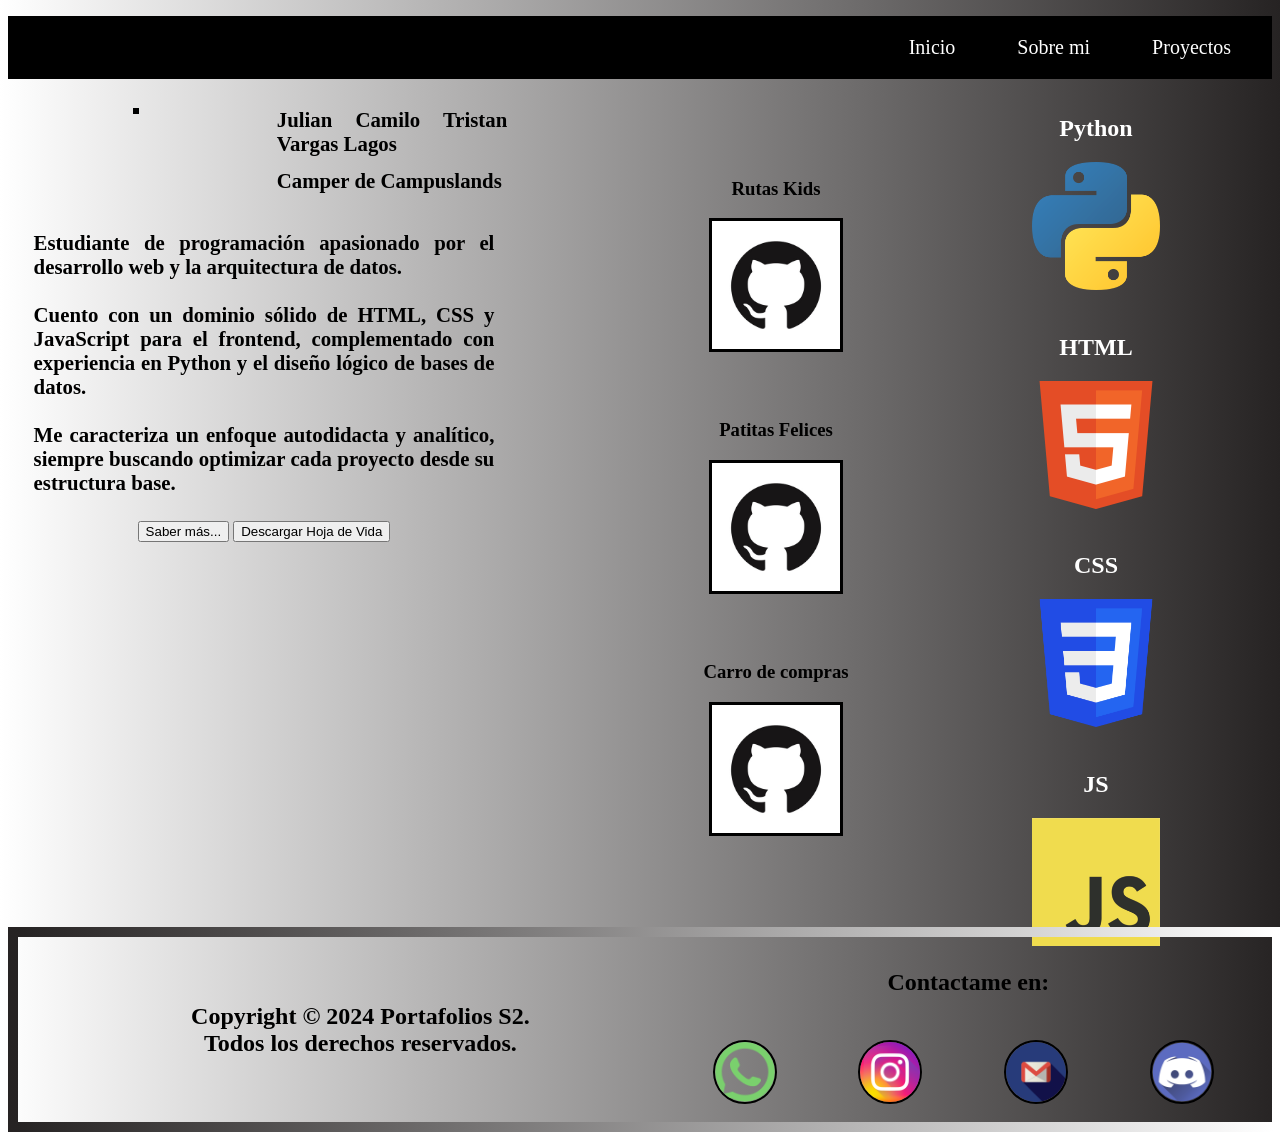
==== html/index.html @ 64758fe7 "1er commit" ====
<!DOCTYPE html>
<html lang="es">

<head>
    <meta charset="UTF-8">
    <meta name="viewport" content="width=device-width, initial-scale=1.0">
    <title>Portafolio Julian</title>
    <link rel="stylesheet" href="../css/style.css">
    <link rel="icon" type="image/png" href="../resources/Trifuerza.png">
</head>

<body>
    <div>
        <header>
            <nav>
                <ul>
                    <li><a href="index.html">Inicio</a></li>
                    <li><a href="sobremi.html">Sobre mi</a></li>
                    <li><a href="proyectos.html">Proyectos</a></li>
                </ul>
            </nav>
        </header>
    </div>
    <main>

        <section id="sm">
            <div>
                <img id="ism"
                    src="https://khc-sistema-v2.s3.amazonaws.com/users/estudiantes/948035522696fecd7409fd3.172254360.264711001768942807.jpeg"
                    alt="">
            </div>
            <div>
                <h2>Julian Camilo Tristan Vargas Lagos</h2>
                <h3> Camper de Campuslands</h3>
            </div>
            <div id="ci">
                <h3>
                   Estudiante de programación apasionado por el desarrollo web y la arquitectura de datos. <br><br>
                    Cuento con un dominio sólido de HTML, CSS y JavaScript para el frontend, complementado con experiencia en Python y el diseño lógico de bases de datos. <br>
                    <br> Me caracteriza un enfoque autodidacta y analítico, siempre buscando optimizar cada proyecto desde su estructura base.
                </h3>
                <button><a href="sobremi.html">Saber más...</a></button>
                <button id="descargarCV">Descargar Hoja de Vida</button>
            </div>

        </section>

        <section id="lenguajes">
            <div class="pgm">
                <h1>Python</h1>
                <img src="../resources/PyLogo.png" alt="">
            </div>
            <div class="pgm">
                <h1>HTML</h1>
                <img src="../resources/htmlLogo.png" alt="">
            </div>
            <div class="pgm">
                <h1>CSS</h1>
                <img src="../resources/cssLogo.png" alt="">
            </div>
            <div class="pgm">
                <h1>JS</h1>
                <img src="../resources/jsLogo.png" alt="">
            </div>
        </section>
        <section id="proyectos">
            <div class="project">
                <article class="proyectos">
                    <h1>Rutas Kids</h1>
                    <a href="https://github.com/goldensunjulian/Rutas-Kids" target="_blank">
                        <img src="../resources/githubLog.jpg" alt="">
                    </a>
                </article>
            </div>

            <div class="project">
                <article class="proyectos">
                    <h1>Patitas Felices</h1>
                    <a href="https://github.com/goldensunjulian/Patitas-felices" target="_blank">
                        <img src="../resources/githubLog.jpg" alt="">
                    </a>
                </article>
            </div>

            <div class="project">
                <article class="proyectos">
                    <h1>Carro de compras</h1>
                    <a href="https://github.com/goldensunjulian/Carrito-JS" target="_blank">
                        <img src="../resources/githubLog.jpg" alt="">
                    </a>
                </article>
            </div>
        </section>

<footer>
        <h4>Copyright © 2024 Portafolios S2. <br> Todos los derechos reservados.</h4>
        <div>
            <h4>Contactame en:</h4>
            <div id="contactos">
                <div>
                    <a href="https://wa.me/573157113447" target="_blank">
                        <img src="../resources/WhatLog.png" alt="WhatsApp">
                    </a>
                </div>
                <div>
                    <a href="https://www.instagram.com/juliancamilotristan" target="_blank">
                        <img src="../resources/InstaLog.png" alt="Instagram">
                    </a>
                </div>
                <div>
                    <a href="https://mail.google.com/mail/?view=cm&fs=1&to=tristanlagos5@gmail.com&su=Asunto+del+Mensaje"
                        target="_blank">
                        <img src="../resources/GmailLogo.png" alt="Gmail">
                    </a>
                </div>
                <div>
                    <a href="https://discord.gg/uFP2hpZMW9" target="_blank">
                        <img src="../resources/DiscordLog.jpg" alt="Discord">
                    </a>
                </div>
            </div>
        </div>
    </footer>
<script src="../js/app.js"></script>
    </main>
</body>

</html>
---- css/style.css ----
header {
    background-color: black;
}

body {
    background: linear-gradient(to right, #ffffff, #262323);

}

ul {
    display: flex;
    list-style: none;
    justify-content: right;
    gap: 20px;
    padding: 20px;
}

ul a {
    text-decoration: none;
    color: rgb(255, 255, 255);
    font-size: 20px;
    padding: 21px;
    transition: 1s;
}

a {
    text-decoration: none;

}

li:hover {
    transform: scale(1.1);
    transition: 1s;
}

li {
    transition: 1s;
}

ul a:hover {
    background-color: aliceblue;
    color: black;
    transition: 1s;
}

#lenguajes h1 {
    color: white;
}

img {
    width: 10%;

}

#sm {
    position: absolute;
    display: grid;
    grid-template-columns: repeat(2, 1fr);
    width: 40%;
    text-align: center;
}

#sm h2,
h3 {
    margin: 5%;
    text-align: justify;
    font-size: 130%;
}

#ci {
    grid-column: span 2;
}

#ism {
    margin-bottom: -2%;
    width: 100%;
    border-style: solid;
}

button a {
    text-decoration: none;
    color: black;
}

#lenguajes {
    position: absolute;
    display: grid;
    grid-template-columns: repeat(1, 1fr);
    width: 20%;
    text-align: center;
    margin-left: 75%;
    gap: 2.5%;
}

#lenguajes img {
    width: 50%;
    transition: 1s;
}

#lenguajes img:hover{
    transform: scale(1.1);
    transition: 1s;
}

#proyectos {
    position: absolute;
    display: grid;
    grid-template-columns: repeat(1, 1fr);
    margin-left: 50%;
    width: 20%;
    text-align: center;
    gap: 5%;
    margin-top: 5%;

}

#proyectos img {
    margin-bottom: 5%;
    width: 50%;
    border-style: solid;
    color: black;
    transition: 1s;
}
.project img:hover{
    transform: scale(1.1);
    transition: 1s;
}
footer {
    display: grid;
    grid-template-columns: 50% 50%;
    position: absolute;
    width: 95%;
    border: 10px solid;
    border-image: linear-gradient(to right, #262323, #ffffff) 1;
    padding-left: 3%;
    margin-top: 65%;
    text-align: center;
    font-size: 150%;
    align-items: center;
}

#contactos {
    display: grid;
    grid-template-columns: repeat(4, 25%);
    padding: 2%;
    justify-items: center;
}

#contactos div {
    display: flex;
    justify-content: center;
    align-items: center;
    width: 100%;
}

#contactos div a {

    display: block;
    width: 1px;
    margin-right: 50%;
    text-align: center;
}

#contactos div img {
    width: 6000%;
    aspect-ratio: 1 / 1;
    border-radius: 50%;
    border: 0.2vw solid rgb(0, 0, 0);
    transition: transform 0.3s ease;
}

#contactos div img:hover {
    transform: scale(1.2);
}
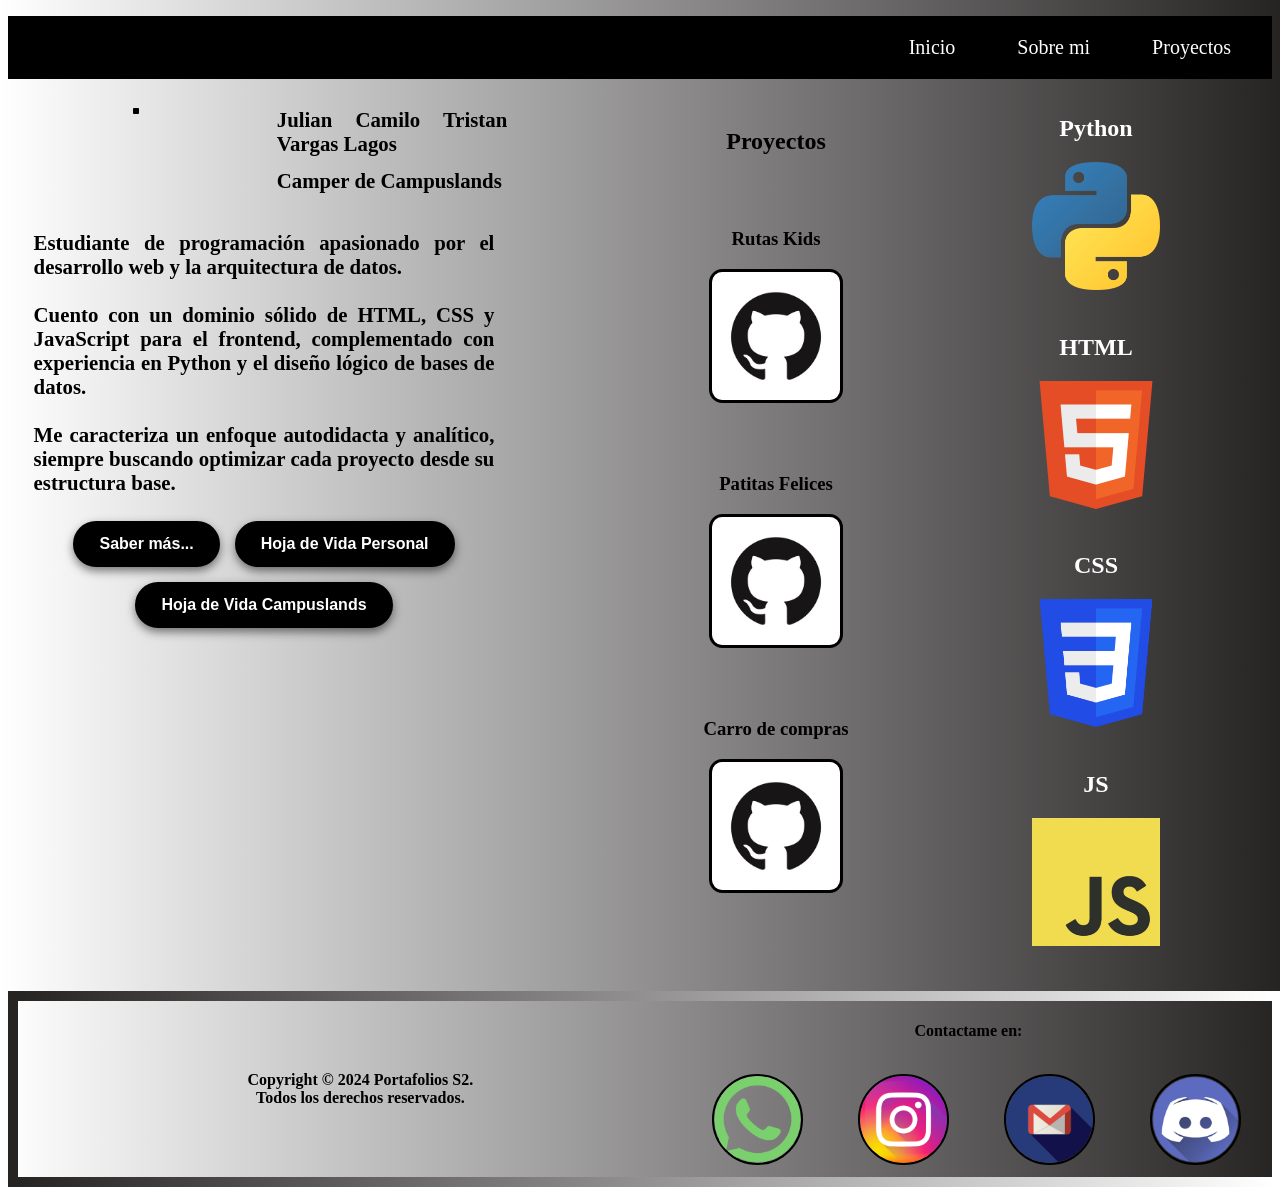
==== commit 82852922: "Commit 2" ====
--- a/html/index.html
+++ b/html/index.html
@@ -6,7 +6,7 @@
     <meta name="viewport" content="width=device-width, initial-scale=1.0">
     <title>Portafolio Julian</title>
     <link rel="stylesheet" href="../css/style.css">
-    <link rel="icon" type="image/png" href="../resources/Trifuerza.png">
+    <link rel="icon" type="image/png" href="../resources/Presentacion.png">
 </head>
 
 <body>
@@ -35,12 +35,18 @@
             </div>
             <div id="ci">
                 <h3>
-                   Estudiante de programación apasionado por el desarrollo web y la arquitectura de datos. <br><br>
-                    Cuento con un dominio sólido de HTML, CSS y JavaScript para el frontend, complementado con experiencia en Python y el diseño lógico de bases de datos. <br>
-                    <br> Me caracteriza un enfoque autodidacta y analítico, siempre buscando optimizar cada proyecto desde su estructura base.
+                    Estudiante de programación apasionado por el desarrollo web y la arquitectura de datos. <br><br>
+                    Cuento con un dominio sólido de HTML, CSS y JavaScript para el frontend, complementado con
+                    experiencia en Python y el diseño lógico de bases de datos. <br>
+                    <br> Me caracteriza un enfoque autodidacta y analítico, siempre buscando optimizar cada proyecto
+                    desde su estructura base.
                 </h3>
-                <button><a href="sobremi.html">Saber más...</a></button>
-                <button id="descargarCV">Descargar Hoja de Vida</button>
+
+                <div class="contenedor-botones">
+                    <button class="btn-estilo"><a href="sobremi.html">Saber más...</a></button>
+                    <button class="btn-estilo" id="descargarCV">Hoja de Vida Personal</button>
+                    <button class="btn-estilo" id="descargarCVCampus">Hoja de Vida Campuslands</button>
+                </div>
             </div>
 
         </section>
@@ -64,6 +70,7 @@
             </div>
         </section>
         <section id="proyectos">
+        <h1>Proyectos</h1>
             <div class="project">
                 <article class="proyectos">
                     <h1>Rutas Kids</h1>
@@ -92,36 +99,36 @@
             </div>
         </section>
 
-<footer>
-        <h4>Copyright © 2024 Portafolios S2. <br> Todos los derechos reservados.</h4>
-        <div>
-            <h4>Contactame en:</h4>
-            <div id="contactos">
-                <div>
-                    <a href="https://wa.me/573157113447" target="_blank">
-                        <img src="../resources/WhatLog.png" alt="WhatsApp">
-                    </a>
-                </div>
-                <div>
-                    <a href="https://www.instagram.com/juliancamilotristan" target="_blank">
-                        <img src="../resources/InstaLog.png" alt="Instagram">
-                    </a>
-                </div>
-                <div>
-                    <a href="https://mail.google.com/mail/?view=cm&fs=1&to=tristanlagos5@gmail.com&su=Asunto+del+Mensaje"
-                        target="_blank">
-                        <img src="../resources/GmailLogo.png" alt="Gmail">
-                    </a>
-                </div>
-                <div>
-                    <a href="https://discord.gg/uFP2hpZMW9" target="_blank">
-                        <img src="../resources/DiscordLog.jpg" alt="Discord">
-                    </a>
+        <footer>
+            <h4>Copyright © 2024 Portafolios S2. <br> Todos los derechos reservados.</h4>
+            <div>
+                <h4>Contactame en:</h4>
+                <div id="contactos">
+                    <div>
+                        <a href="https://wa.me/573157113447" target="_blank">
+                            <img src="../resources/WhatLog.png" alt="WhatsApp">
+                        </a>
+                    </div>
+                    <div>
+                        <a href="https://www.instagram.com/juliancamilotristan" target="_blank">
+                            <img src="../resources/InstaLog.png" alt="Instagram">
+                        </a>
+                    </div>
+                    <div>
+                        <a href="https://mail.google.com/mail/?view=cm&fs=1&to=tristanlagos5@gmail.com&su=Asunto+del+Mensaje"
+                            target="_blank">
+                            <img src="../resources/GmailLogo.png" alt="Gmail">
+                        </a>
+                    </div>
+                    <div>
+                        <a href="https://discord.gg/uFP2hpZMW9" target="_blank">
+                            <img src="../resources/DiscordLog.jpg" alt="Discord">
+                        </a>
+                    </div>
                 </div>
             </div>
-        </div>
-    </footer>
-<script src="../js/app.js"></script>
+        </footer>
+        <script src="../js/app.js"></script>
     </main>
 </body>
 
--- a/css/style.css
+++ b/css/style.css
@@ -75,6 +75,7 @@
     margin-bottom: -2%;
     width: 100%;
     border-style: solid;
+    border-radius: 15%;
 }
 
 button a {
@@ -95,9 +96,10 @@
 #lenguajes img {
     width: 50%;
     transition: 1s;
-}
-
-#lenguajes img:hover{
+
+}
+
+#lenguajes img:hover {
     transform: scale(1.1);
     transition: 1s;
 }
@@ -110,7 +112,7 @@
     width: 20%;
     text-align: center;
     gap: 5%;
-    margin-top: 5%;
+    margin-top: 1%;
 
 }
 
@@ -121,10 +123,55 @@
     color: black;
     transition: 1s;
 }
-.project img:hover{
+
+.project img:hover {
     transform: scale(1.1);
     transition: 1s;
-}
+    box-shadow: 0px 5px 5px 5px black;
+}
+
+.project img {
+    border-radius: 10%;
+}
+
+.contenedor-botones {
+    display: flex;
+    flex-wrap: wrap;
+    justify-content: center;
+    gap: 15px;
+    margin-top: 20px;
+}
+
+.btn-estilo {
+    background-color: black;
+    color: white;
+    border-style: solid;
+    padding: 12px 24px;
+    font-size: 100%;
+    font-weight: bold;
+    border-radius: 30px;
+    cursor: pointer;
+    transition: 0.5s;
+    box-shadow: 0px 4px 10px rgba(0, 0, 0, 0.5);
+}
+
+.btn-estilo a {
+    color: white;
+    text-decoration: none;
+    transition: 0.5s;
+}
+
+.btn-estilo:hover {
+    background-color: aliceblue;
+    color: black;
+    transform: scale(1.1);
+    border-color: black;
+}
+
+.btn-estilo:hover a {
+    color: black;
+}
+
 footer {
     display: grid;
     grid-template-columns: 50% 50%;
@@ -133,9 +180,8 @@
     border: 10px solid;
     border-image: linear-gradient(to right, #262323, #ffffff) 1;
     padding-left: 3%;
-    margin-top: 65%;
+    margin-top: 70%;
     text-align: center;
-    font-size: 150%;
     align-items: center;
 }
 
@@ -154,11 +200,10 @@
 }
 
 #contactos div a {
-
+    font-size: 0;
     display: block;
-    width: 1px;
+    width: 1%;
     margin-right: 50%;
-    text-align: center;
 }
 
 #contactos div img {
@@ -171,4 +216,97 @@
 
 #contactos div img:hover {
     transform: scale(1.2);
+}
+
+/* =========================================
+   MEDIA QUERIES - RESPONSIVE (CELULARES)
+   ========================================= */
+@media (max-width: 768px) {
+
+    /* Centrar navegación */
+    ul {
+        justify-content: center;
+        padding: 10px;
+        flex-wrap: wrap;
+    }
+
+    ul a {
+        padding: 10px;
+        font-size: 18px;
+    }
+
+    /* Quitar el position absolute para que no se superpongan en celular */
+    #sm,
+    #lenguajes,
+    #proyectos,
+    footer {
+        position: relative;
+        width: 90%;
+        margin: 20px auto;
+        left: 0;
+        margin-left: auto;
+        /* Anula el margin-left en porcentajes */
+        margin-top: 20px;
+        /* Anula el margin-top de 65% */
+
+    }
+
+    #sm h2,
+    h3 {
+        margin: 5%;
+        text-align: center;
+        font-size: 130%;
+    }
+
+    /* Sección de presentación */
+    #sm {
+        grid-template-columns: 1fr;
+        /* 1 columna en lugar de 2 */
+    }
+
+    #ci {
+        grid-column: span 1;
+    }
+
+    /* Sección de tecnologías (2 columnas) */
+    #lenguajes {
+        grid-template-columns: repeat(2, 1fr);
+        gap: 15px;
+    }
+
+    #lenguajes img {
+        width: 60%;
+    }
+
+    /* Sección de Proyectos en Inicio */
+    #proyectos {
+        grid-template-columns: 1fr;
+    }
+
+    /* Reestructurar el Footer y arreglar los íconos */
+    footer {
+        grid-template-columns: 1fr;
+        /* 1 columna */
+        padding: 20px 0;
+        border-width: 5px;
+        margin-top: 50%;
+    }
+
+    #contactos div a {
+        width: 40px;
+        /* Tamaño fijo seguro para celulares */
+        margin: 0 auto;
+    }
+
+    #contactos div img {
+        width: 100%;
+        /* Se adapta al contenedor de 40px */
+    }
+}
+@media (min-width: 769px) and (max-width: 1024px) {
+    
+    footer {
+        margin-left: -1%;
+        margin-top: 100%; 
+    }
 }
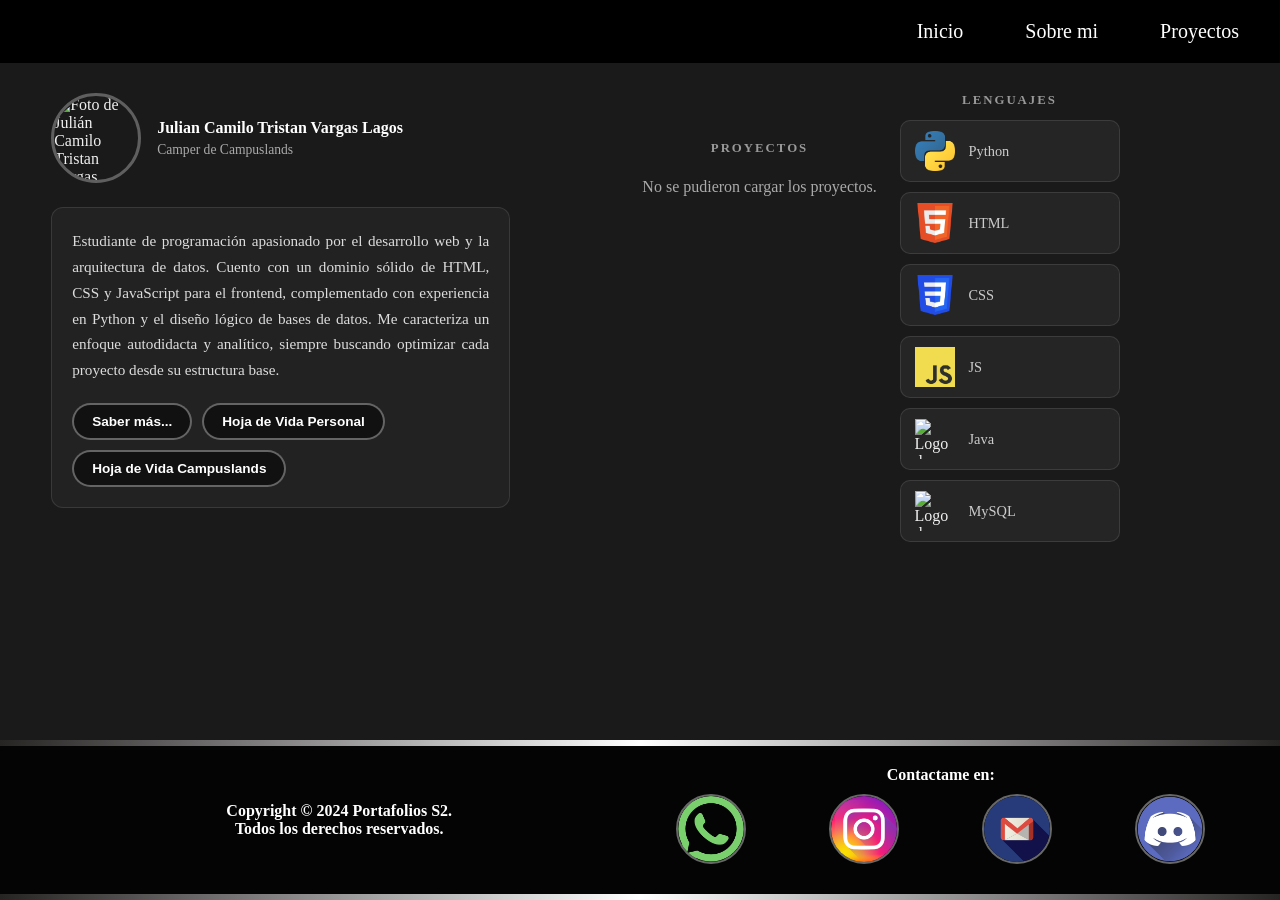
==== commit ef3ee69d: "update" ====
--- a/html/index.html
+++ b/html/index.html
@@ -4,132 +4,140 @@
 <head>
     <meta charset="UTF-8">
     <meta name="viewport" content="width=device-width, initial-scale=1.0">
+    <meta name="description" content="Portafolio de Julián Camilo Tristan Vargas Lagos, desarrollador web con Python, HTML, CSS, JavaScript, Java y MySQL.">
     <title>Portafolio Julian</title>
+    <link rel="stylesheet" href="../css/common.css">
     <link rel="stylesheet" href="../css/style.css">
     <link rel="icon" type="image/png" href="../resources/Presentacion.png">
 </head>
 
 <body>
-    <div>
-        <header>
-            <nav>
-                <ul>
-                    <li><a href="index.html">Inicio</a></li>
-                    <li><a href="sobremi.html">Sobre mi</a></li>
-                    <li><a href="proyectos.html">Proyectos</a></li>
-                </ul>
-            </nav>
-        </header>
-    </div>
+    <header>
+        <nav>
+            <ul>
+                <li><a href="index.html">Inicio</a></li>
+                <li><a href="sobremi.html">Sobre mi</a></li>
+                <li><a href="proyectos.html">Proyectos</a></li>
+            </ul>
+        </nav>
+    </header>
+
     <main>
+        <!--
+            Layout principal (2 columnas grandes):
+            [IZQUIERDA: foto + descripción + botones]  [DERECHA: lenguajes + proyectos]
 
-        <section id="sm">
-            <div>
-                <img id="ism"
-                    src="https://khc-sistema-v2.s3.amazonaws.com/users/estudiantes/948035522696fecd7409fd3.172254360.264711001768942807.jpeg"
-                    alt="">
-            </div>
-            <div>
-                <h2>Julian Camilo Tristan Vargas Lagos</h2>
-                <h3> Camper de Campuslands</h3>
-            </div>
-            <div id="ci">
-                <h3>
-                    Estudiante de programación apasionado por el desarrollo web y la arquitectura de datos. <br><br>
-                    Cuento con un dominio sólido de HTML, CSS y JavaScript para el frontend, complementado con
-                    experiencia en Python y el diseño lógico de bases de datos. <br>
-                    <br> Me caracteriza un enfoque autodidacta y analítico, siempre buscando optimizar cada proyecto
-                    desde su estructura base.
-                </h3>
+            Dentro de la derecha (2 columnas internas):
+            [lenguajes en grilla 2x3]  [proyectos en columna, tarjetas más grandes]
+        -->
+        <div class="layout-principal">
 
-                <div class="contenedor-botones">
-                    <button class="btn-estilo"><a href="sobremi.html">Saber más...</a></button>
-                    <button class="btn-estilo" id="descargarCV">Hoja de Vida Personal</button>
-                    <button class="btn-estilo" id="descargarCVCampus">Hoja de Vida Campuslands</button>
+            <!-- ===== COLUMNA IZQUIERDA ===== -->
+            <div class="col-izq">
+                <div id="sm">
+                    <img id="ism"
+                        src="https://khc-sistema-v2.s3.amazonaws.com/users/estudiantes/948035522696fecd7409fd3.172254360.264711001768942807.jpeg"
+                        alt="Foto de Julián Camilo Tristan Vargas Lagos">
+                    <div class="sm-texto">
+                        <h1>Julian Camilo Tristan Vargas Lagos</h1>
+                        <h2>Camper de Campuslands</h2>
+                    </div>
+                </div>
+
+                <div id="ci">
+                    <p>
+                        Estudiante de programación apasionado por el desarrollo web y la arquitectura de datos.
+                        Cuento con un dominio sólido de HTML, CSS y JavaScript para el frontend, complementado con
+                        experiencia en Python y el diseño lógico de bases de datos.
+                        Me caracteriza un enfoque autodidacta y analítico, siempre buscando optimizar cada proyecto
+                        desde su estructura base.
+                    </p>
+                    <div class="contenedor-botones">
+                        <button class="btn-estilo"><a href="sobremi.html">Saber más...</a></button>
+                        <button class="btn-estilo" id="descargarCV">Hoja de Vida Personal</button>
+                        <button class="btn-estilo" id="descargarCVCampus">Hoja de Vida Campuslands</button>
+                    </div>
                 </div>
             </div>
 
-        </section>
+            <!-- ===== COLUMNA DERECHA: proyectos + lenguajes ===== -->
+            <div class="col-der">
 
-        <section id="lenguajes">
-            <div class="pgm">
-                <h1>Python</h1>
-                <img src="../resources/PyLogo.png" alt="">
+                <!-- Proyectos: columna única -->
+                <div id="proyectos-col">
+                    <h3 class="col-titulo">Proyectos</h3>
+                    <div id="proyectos-lista">
+                        <!-- Se llena desde app.js -->
+                    </div>
+                </div>
+
+                <!-- Lenguajes: columna única -->
+                <div id="lenguajes-col">
+                    <h3 class="col-titulo">Lenguajes</h3>
+                    <div id="lenguajes-grid">
+                        <div class="lang-card">
+                            <img src="../resources/PyLogo.png" alt="Logo de Python">
+                            <span>Python</span>
+                        </div>
+                        <div class="lang-card">
+                            <img src="../resources/htmlLogo.png" alt="Logo de HTML5">
+                            <span>HTML</span>
+                        </div>
+                        <div class="lang-card">
+                            <img src="../resources/cssLogo.png" alt="Logo de CSS3">
+                            <span>CSS</span>
+                        </div>
+                        <div class="lang-card">
+                            <img src="../resources/jsLogo.png" alt="Logo de JavaScript">
+                            <span>JS</span>
+                        </div>
+                        <div class="lang-card">
+                            <img src="https://cdn.jsdelivr.net/gh/devicons/devicon/icons/java/java-original.svg" alt="Logo de Java">
+                            <span>Java</span>
+                        </div>
+                        <div class="lang-card">
+                            <img src="https://cdn.jsdelivr.net/gh/devicons/devicon/icons/mysql/mysql-original.svg" alt="Logo de MySQL">
+                            <span>MySQL</span>
+                        </div>
+                    </div>
+                </div>
+
             </div>
-            <div class="pgm">
-                <h1>HTML</h1>
-                <img src="../resources/htmlLogo.png" alt="">
-            </div>
-            <div class="pgm">
-                <h1>CSS</h1>
-                <img src="../resources/cssLogo.png" alt="">
-            </div>
-            <div class="pgm">
-                <h1>JS</h1>
-                <img src="../resources/jsLogo.png" alt="">
-            </div>
-        </section>
-        <section id="proyectos">
-        <h1>Proyectos</h1>
-            <div class="project">
-                <article class="proyectos">
-                    <h1>Rutas Kids</h1>
-                    <a href="https://github.com/goldensunjulian/Rutas-Kids" target="_blank">
-                        <img src="../resources/githubLog.jpg" alt="">
-                    </a>
-                </article>
-            </div>
+        </div>
 
-            <div class="project">
-                <article class="proyectos">
-                    <h1>Patitas Felices</h1>
-                    <a href="https://github.com/goldensunjulian/Patitas-felices" target="_blank">
-                        <img src="../resources/githubLog.jpg" alt="">
-                    </a>
-                </article>
-            </div>
-
-            <div class="project">
-                <article class="proyectos">
-                    <h1>Carro de compras</h1>
-                    <a href="https://github.com/goldensunjulian/Carrito-JS" target="_blank">
-                        <img src="../resources/githubLog.jpg" alt="">
-                    </a>
-                </article>
-            </div>
-        </section>
-
+        <!-- ===== FOOTER ===== -->
         <footer>
             <h4>Copyright © 2024 Portafolios S2. <br> Todos los derechos reservados.</h4>
             <div>
                 <h4>Contactame en:</h4>
                 <div id="contactos">
                     <div>
-                        <a href="https://wa.me/573157113447" target="_blank">
+                        <a href="https://wa.me/573157113447" target="_blank" rel="noopener noreferrer">
                             <img src="../resources/WhatLog.png" alt="WhatsApp">
                         </a>
                     </div>
                     <div>
-                        <a href="https://www.instagram.com/juliancamilotristan" target="_blank">
+                        <a href="https://www.instagram.com/juliancamilotristan" target="_blank" rel="noopener noreferrer">
                             <img src="../resources/InstaLog.png" alt="Instagram">
                         </a>
                     </div>
                     <div>
                         <a href="https://mail.google.com/mail/?view=cm&fs=1&to=tristanlagos5@gmail.com&su=Asunto+del+Mensaje"
-                            target="_blank">
+                            target="_blank" rel="noopener noreferrer">
                             <img src="../resources/GmailLogo.png" alt="Gmail">
                         </a>
                     </div>
                     <div>
-                        <a href="https://discord.gg/uFP2hpZMW9" target="_blank">
+                        <a href="https://discord.gg/uFP2hpZMW9" target="_blank" rel="noopener noreferrer">
                             <img src="../resources/DiscordLog.jpg" alt="Discord">
                         </a>
                     </div>
                 </div>
             </div>
         </footer>
-        <script src="../js/app.js"></script>
     </main>
+
+    <script src="../js/app.js"></script>
 </body>
 
-</html>+</html>
--- a/css/common.css
+++ b/css/common.css
@@ -0,0 +1,153 @@
+/* ============================================================
+   COMMON.CSS - Estilos compartidos por todas las páginas
+   (reset, variables, nav, footer, contactos, media queries)
+   ============================================================ */
+
+/* ---------- RESET BÁSICO ---------- */
+*,
+*::before,
+*::after {
+    box-sizing: border-box;
+    margin: 0;
+    padding: 0;
+}
+
+/* ---------- VARIABLES DE COLOR ---------- */
+:root {
+    --color-oscuro: #262323;
+    --color-claro: #ffffff;
+    --color-acento: aliceblue;
+    --color-header: #000000;
+    --icono-size: 70px;
+}
+
+/* ---------- HEADER Y NAVEGACIÓN ---------- */
+header,
+nav {
+    background-color: var(--color-header);
+}
+
+ul {
+    display: flex;
+    list-style: none;
+    justify-content: right;
+    gap: 20px;
+    padding: 20px;
+}
+
+a {
+    text-decoration: none;
+}
+
+ul a {
+    color: var(--color-claro);
+    font-size: 20px;
+    padding: 21px;
+    transition: 1s;
+}
+
+li {
+    transition: 1s;
+}
+
+li:hover {
+    transform: scale(1.1);
+    transition: 1s;
+}
+
+ul a:hover {
+    background-color: var(--color-acento);
+    color: var(--color-header);
+    transition: 1s;
+}
+
+/* ---------- FOOTER ----------
+   position: relative para que el borde llegue al 100% del ancho real.
+   Cada página ajusta su margin-top si necesita.
+*/
+footer {
+    display: grid;
+    grid-template-columns: 1fr 1fr;
+    position: relative;
+    width: 100%;
+    border-top: 6px solid;
+    border-bottom: 6px solid;
+    /* El borde lateral usa outline para que llegue siempre al borde */
+    border-image: linear-gradient(to right, var(--color-oscuro), var(--color-claro), var(--color-oscuro)) 1;
+    padding: 20px 3%;
+    text-align: center;
+    align-items: center;
+    background-color: rgba(0, 0, 0, 0.85);
+    color: var(--color-claro);
+}
+
+footer h4 {
+    color: var(--color-claro);
+}
+
+/* ---------- ÍCONOS DE CONTACTO ----------
+   El <a> es el área clickeable y ya tiene forma circular con border-radius: 50%.
+   No hay zona cuadrada invisible: pointer-events solo sobre el círculo.
+*/
+#contactos {
+    display: grid;
+    grid-template-columns: repeat(4, 1fr);
+    padding: 10px 0;
+    justify-items: center;
+    gap: 10px;
+}
+
+#contactos div {
+    display: flex;
+    justify-content: center;
+    align-items: center;
+}
+
+#contactos div a {
+    display: flex;
+    align-items: center;
+    justify-content: center;
+    width: var(--icono-size);
+    height: var(--icono-size);
+    border-radius: 50%;          /* el área clickeable es circular */
+    overflow: hidden;            /* recorta la imagen al círculo */
+    border: 2px solid rgba(255, 255, 255, 0.4);
+    transition: transform 0.3s ease, box-shadow 0.3s ease;
+}
+
+#contactos div a:hover {
+    transform: scale(1.2);
+    box-shadow: 0 0 12px rgba(255, 255, 255, 0.5);
+}
+
+#contactos div img {
+    width: 100%;
+    height: 100%;
+    object-fit: cover;           /* llena el círculo sin distorsión */
+    display: block;
+    border-radius: 0;            /* el recorte lo hace el overflow:hidden del <a> */
+    transition: none;            /* la transición está en el <a> */
+}
+
+/* ---------- MEDIA QUERIES COMUNES ---------- */
+@media (max-width: 768px) {
+    ul {
+        justify-content: center;
+        padding: 10px;
+        flex-wrap: wrap;
+    }
+
+    ul a {
+        padding: 10px;
+        font-size: 18px;
+    }
+
+    footer {
+        grid-template-columns: 1fr;
+        padding: 20px 0;
+    }
+
+    :root {
+        --icono-size: 50px;
+    }
+}
--- a/css/style.css
+++ b/css/style.css
@@ -1,170 +1,115 @@
-header {
-    background-color: black;
-}
+/* ============================================================
+   STYLE.CSS - INDEX
+   Layout: [foto+desc] | [lenguajes (2x3) | proyectos (1x5)]
+   ============================================================ */
 
 body {
-    background: linear-gradient(to right, #ffffff, #262323);
-
-}
-
-ul {
-    display: flex;
-    list-style: none;
-    justify-content: right;
+    background-color: #1a1a1a;
+    color: #f0f0f0;
+    min-height: 100vh;
+    display: flex;
+    flex-direction: column;
+}
+
+main {
+    flex: 1;
+    display: flex;
+    flex-direction: column;
+}
+
+/* ============================================================
+   LAYOUT PRINCIPAL: izquierda (40%) | derecha (60%)
+   ============================================================ */
+.layout-principal {
+    display: grid;
+    grid-template-columns: 2fr 3fr;
+    gap: 30px;
+    padding: 30px 4%;
+    flex: 1;
+    align-items: start;
+}
+
+/* ===== COLUMNA IZQUIERDA ===== */
+.col-izq {
+    display: flex;
+    flex-direction: column;
+    gap: 24px;
+}
+
+/* Foto + nombre en fila */
+#sm {
+    display: flex;
+    align-items: center;
+    gap: 16px;
+}
+
+#ism {
+    width: 90px;
+    height: 90px;
+    border-radius: 50%;
+    object-fit: cover;
+    border: 3px solid rgba(255,255,255,0.3);
+    flex-shrink: 0;
+}
+
+.sm-texto h1 {
+    font-size: 1rem;
+    color: #ffffff;
+    line-height: 1.3;
+}
+
+.sm-texto h2 {
+    font-size: 0.85rem;
+    color: #aaaaaa;
+    font-weight: normal;
+    margin-top: 4px;
+}
+
+/* Descripción + botones */
+#ci {
+    display: flex;
+    flex-direction: column;
     gap: 20px;
+    background-color: rgba(255,255,255,0.04);
+    border: 1px solid rgba(255,255,255,0.1);
+    border-radius: 12px;
     padding: 20px;
 }
 
-ul a {
-    text-decoration: none;
-    color: rgb(255, 255, 255);
-    font-size: 20px;
-    padding: 21px;
-    transition: 1s;
-}
-
-a {
-    text-decoration: none;
-
-}
-
-li:hover {
-    transform: scale(1.1);
-    transition: 1s;
-}
-
-li {
-    transition: 1s;
-}
-
-ul a:hover {
-    background-color: aliceblue;
-    color: black;
-    transition: 1s;
-}
-
-#lenguajes h1 {
+#ci p {
+    font-size: 0.95rem;
+    line-height: 1.7;
+    color: #dddddd;
+    text-align: justify;
+}
+
+.contenedor-botones {
+    display: flex;
+    flex-wrap: wrap;
+    gap: 10px;
+}
+
+.btn-estilo {
+    background-color: #111111;
     color: white;
-}
-
-img {
-    width: 10%;
-
-}
-
-#sm {
-    position: absolute;
-    display: grid;
-    grid-template-columns: repeat(2, 1fr);
-    width: 40%;
-    text-align: center;
-}
-
-#sm h2,
-h3 {
-    margin: 5%;
-    text-align: justify;
-    font-size: 130%;
-}
-
-#ci {
-    grid-column: span 2;
-}
-
-#ism {
-    margin-bottom: -2%;
-    width: 100%;
-    border-style: solid;
-    border-radius: 15%;
-}
-
-button a {
-    text-decoration: none;
-    color: black;
-}
-
-#lenguajes {
-    position: absolute;
-    display: grid;
-    grid-template-columns: repeat(1, 1fr);
-    width: 20%;
-    text-align: center;
-    margin-left: 75%;
-    gap: 2.5%;
-}
-
-#lenguajes img {
-    width: 50%;
-    transition: 1s;
-
-}
-
-#lenguajes img:hover {
-    transform: scale(1.1);
-    transition: 1s;
-}
-
-#proyectos {
-    position: absolute;
-    display: grid;
-    grid-template-columns: repeat(1, 1fr);
-    margin-left: 50%;
-    width: 20%;
-    text-align: center;
-    gap: 5%;
-    margin-top: 1%;
-
-}
-
-#proyectos img {
-    margin-bottom: 5%;
-    width: 50%;
-    border-style: solid;
-    color: black;
-    transition: 1s;
-}
-
-.project img:hover {
-    transform: scale(1.1);
-    transition: 1s;
-    box-shadow: 0px 5px 5px 5px black;
-}
-
-.project img {
-    border-radius: 10%;
-}
-
-.contenedor-botones {
-    display: flex;
-    flex-wrap: wrap;
-    justify-content: center;
-    gap: 15px;
-    margin-top: 20px;
-}
-
-.btn-estilo {
-    background-color: black;
-    color: white;
-    border-style: solid;
-    padding: 12px 24px;
-    font-size: 100%;
+    border: 2px solid rgba(255,255,255,0.35);
+    padding: 9px 18px;
+    font-size: 0.85rem;
     font-weight: bold;
     border-radius: 30px;
     cursor: pointer;
-    transition: 0.5s;
-    box-shadow: 0px 4px 10px rgba(0, 0, 0, 0.5);
+    transition: 0.3s;
 }
 
 .btn-estilo a {
     color: white;
     text-decoration: none;
-    transition: 0.5s;
 }
 
 .btn-estilo:hover {
-    background-color: aliceblue;
+    background-color: var(--color-acento);
     color: black;
-    transform: scale(1.1);
+    transform: scale(1.04);
     border-color: black;
 }
 
@@ -172,141 +117,170 @@
     color: black;
 }
 
+/* ===== COLUMNA DERECHA: proyectos + lenguajes ===== */
+.col-der {
+    display: flex;
+    justify-content: center;
+    gap: 10px;
+    align-items: start;
+}
+
+#proyectos-col,
+#lenguajes-col {
+    width: 240px;
+    flex-shrink: 0;
+}
+
+#proyectos-col {
+    padding-top: 48px; /* baja la columna para el efecto pirámide */
+}
+
+.col-titulo {
+    font-size: 0.8rem;
+    color: #999999;
+    text-align: center;
+    letter-spacing: 2px;
+    text-transform: uppercase;
+    margin-bottom: 12px;
+    font-weight: 600;
+}
+
+/* ---- Proyectos: columna única ---- */
+#proyectos-lista {
+    display: flex;
+    flex-direction: column;
+    align-items: center;
+    gap: 12px;
+}
+
+/* ---- Lenguajes: columna única ---- */
+#lenguajes-grid {
+    display: flex;
+    flex-direction: column;
+    align-items: center;
+    gap: 10px;
+}
+
+.lang-card {
+    display: flex;
+    align-items: center;
+    gap: 14px;
+    background-color: rgba(255,255,255,0.05);
+    border: 1px solid rgba(255,255,255,0.1);
+    border-radius: 10px;
+    padding: 10px 14px;
+    width: 100%;
+    max-width: 220px;
+    transition: transform 0.3s ease, box-shadow 0.3s ease;
+    cursor: default;
+}
+
+.lang-card:hover {
+    transform: translateX(5px);
+    box-shadow: 0 4px 16px rgba(0,0,0,0.5);
+    background-color: rgba(255,255,255,0.09);
+}
+
+.lang-card img {
+    width: 40px !important;
+    height: 40px !important;
+    max-width: 40px !important;
+    object-fit: contain;
+    display: block;
+    flex-shrink: 0;
+}
+
+.lang-card span {
+    font-size: 0.9rem;
+    color: #cccccc;
+    font-weight: 500;
+}
+
+.item-card {
+    display: flex;
+    align-items: center;
+    gap: 14px;
+    background-color: rgba(255,255,255,0.05);
+    border: 1px solid rgba(255,255,255,0.12);
+    border-radius: 10px;
+    padding: 10px 14px;
+    width: 100%;
+    max-width: 220px;
+    transition: transform 0.3s ease, box-shadow 0.3s ease,
+                background-color 0.3s ease;
+}
+
+.item-card:hover {
+    transform: translateX(5px);
+    box-shadow: 0 4px 18px rgba(0,0,0,0.5);
+    background-color: rgba(255,255,255,0.09);
+}
+
+.item-card a {
+    display: flex;
+    align-items: center;
+    gap: 14px;
+    color: #f0f0f0;
+    text-decoration: none;
+    width: 100%;
+}
+
+.item-card img {
+    width: 40px !important;
+    height: 40px !important;
+    max-width: 40px !important;
+    object-fit: contain;
+    flex-shrink: 0;
+    display: block;
+    border-radius: 6px;
+}
+
+.item-card span {
+    font-size: 0.9rem;
+    color: #f0f0f0;
+    font-weight: 500;
+}
+
+.item-card a:hover span {
+    color: var(--color-acento);
+}
+
+/* ============================================================
+   FOOTER
+   ============================================================ */
 footer {
-    display: grid;
-    grid-template-columns: 50% 50%;
-    position: absolute;
-    width: 95%;
-    border: 10px solid;
-    border-image: linear-gradient(to right, #262323, #ffffff) 1;
-    padding-left: 3%;
-    margin-top: 70%;
-    text-align: center;
-    align-items: center;
-}
-
-#contactos {
-    display: grid;
-    grid-template-columns: repeat(4, 25%);
-    padding: 2%;
-    justify-items: center;
-}
-
-#contactos div {
-    display: flex;
-    justify-content: center;
-    align-items: center;
-    width: 100%;
-}
-
-#contactos div a {
-    font-size: 0;
-    display: block;
-    width: 1%;
-    margin-right: 50%;
-}
-
-#contactos div img {
-    width: 6000%;
-    aspect-ratio: 1 / 1;
-    border-radius: 50%;
-    border: 0.2vw solid rgb(0, 0, 0);
-    transition: transform 0.3s ease;
-}
-
-#contactos div img:hover {
-    transform: scale(1.2);
-}
-
-/* =========================================
-   MEDIA QUERIES - RESPONSIVE (CELULARES)
-   ========================================= */
+    margin-top: auto;
+}
+
+/* ============================================================
+   MEDIA QUERIES
+   ============================================================ */
 @media (max-width: 768px) {
-
-    /* Centrar navegación */
-    ul {
+    .layout-principal {
+        grid-template-columns: 1fr;
+        padding: 20px 5%;
+    }
+
+    .col-der {
+        grid-template-columns: 1fr;
+    }
+
+    .contenedor-botones {
         justify-content: center;
-        padding: 10px;
-        flex-wrap: wrap;
-    }
-
-    ul a {
-        padding: 10px;
-        font-size: 18px;
-    }
-
-    /* Quitar el position absolute para que no se superpongan en celular */
-    #sm,
-    #lenguajes,
-    #proyectos,
-    footer {
-        position: relative;
-        width: 90%;
-        margin: 20px auto;
-        left: 0;
-        margin-left: auto;
-        /* Anula el margin-left en porcentajes */
-        margin-top: 20px;
-        /* Anula el margin-top de 65% */
-
-    }
-
-    #sm h2,
-    h3 {
-        margin: 5%;
+    }
+
+    #sm {
+        flex-direction: column;
         text-align: center;
-        font-size: 130%;
-    }
-
-    /* Sección de presentación */
-    #sm {
-        grid-template-columns: 1fr;
-        /* 1 columna en lugar de 2 */
-    }
-
-    #ci {
-        grid-column: span 1;
-    }
-
-    /* Sección de tecnologías (2 columnas) */
-    #lenguajes {
-        grid-template-columns: repeat(2, 1fr);
-        gap: 15px;
-    }
-
-    #lenguajes img {
-        width: 60%;
-    }
-
-    /* Sección de Proyectos en Inicio */
-    #proyectos {
-        grid-template-columns: 1fr;
-    }
-
-    /* Reestructurar el Footer y arreglar los íconos */
-    footer {
-        grid-template-columns: 1fr;
-        /* 1 columna */
-        padding: 20px 0;
-        border-width: 5px;
-        margin-top: 50%;
-    }
-
-    #contactos div a {
-        width: 40px;
-        /* Tamaño fijo seguro para celulares */
-        margin: 0 auto;
-    }
-
-    #contactos div img {
-        width: 100%;
-        /* Se adapta al contenedor de 40px */
-    }
-}
-@media (min-width: 769px) and (max-width: 1024px) {
-    
-    footer {
-        margin-left: -1%;
-        margin-top: 100%; 
-    }
-}+    }
+}
+
+@media (min-width: 769px) and (max-width: 1100px) {
+    .layout-principal {
+        grid-template-columns: 1fr 1fr;
+    }
+
+    .col-der {
+        grid-template-columns: 1fr 1fr;
+    }
+}
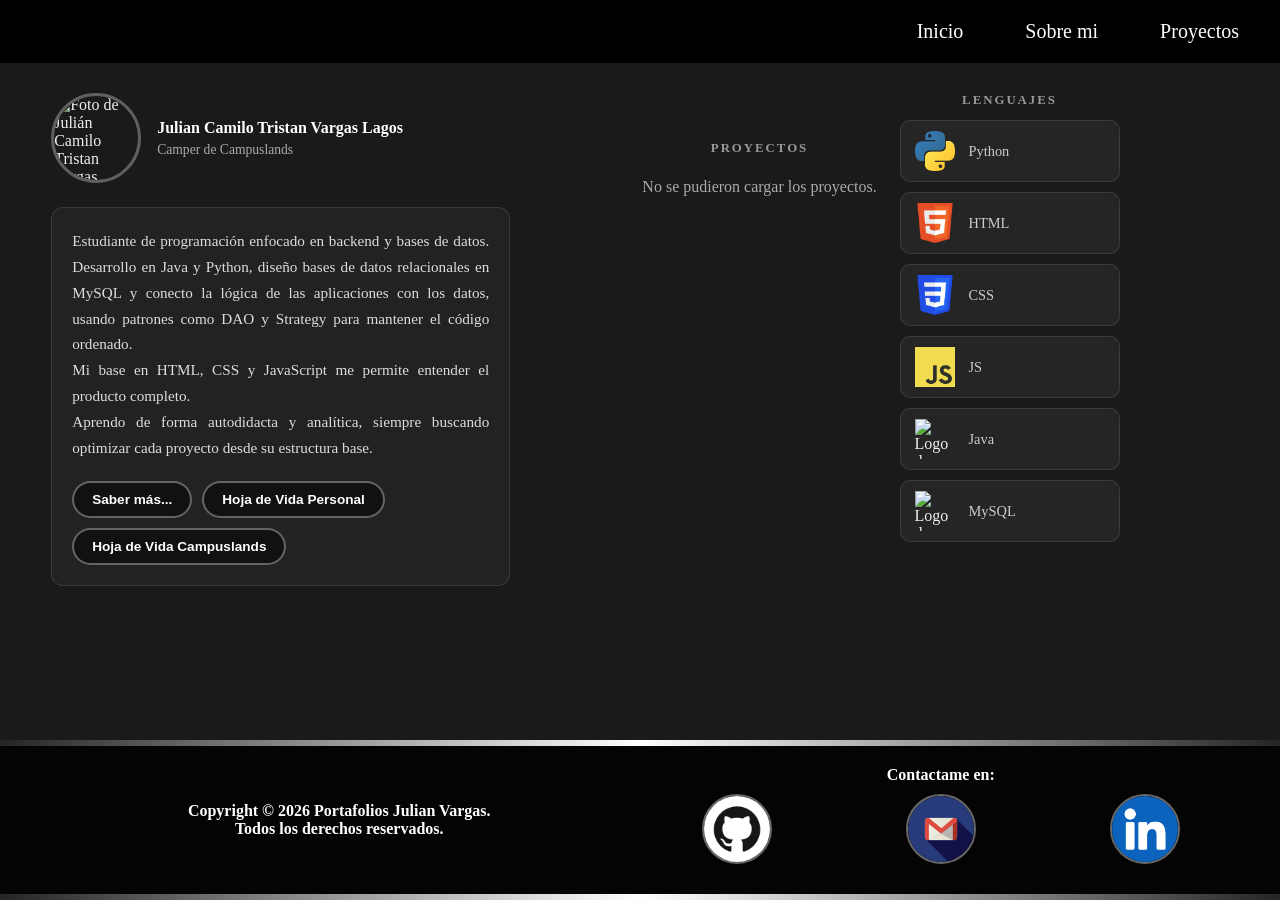
==== commit b7213daa: "Update; arreglo de contactos" ====
--- a/html/index.html
+++ b/html/index.html
@@ -23,16 +23,7 @@
     </header>
 
     <main>
-        <!--
-            Layout principal (2 columnas grandes):
-            [IZQUIERDA: foto + descripción + botones]  [DERECHA: lenguajes + proyectos]
-
-            Dentro de la derecha (2 columnas internas):
-            [lenguajes en grilla 2x3]  [proyectos en columna, tarjetas más grandes]
-        -->
         <div class="layout-principal">
-
-            <!-- ===== COLUMNA IZQUIERDA ===== -->
             <div class="col-izq">
                 <div id="sm">
                     <img id="ism"
@@ -46,11 +37,13 @@
 
                 <div id="ci">
                     <p>
-                        Estudiante de programación apasionado por el desarrollo web y la arquitectura de datos.
-                        Cuento con un dominio sólido de HTML, CSS y JavaScript para el frontend, complementado con
-                        experiencia en Python y el diseño lógico de bases de datos.
-                        Me caracteriza un enfoque autodidacta y analítico, siempre buscando optimizar cada proyecto
-                        desde su estructura base.
+                        Estudiante de programación enfocado en backend y bases de datos.
+                        Desarrollo en Java y Python, diseño bases de datos relacionales en MySQL y conecto la lógica de las aplicaciones con los datos,
+                        usando patrones como DAO y Strategy para mantener el código ordenado.
+                        <br>
+                        Mi base en HTML, CSS y JavaScript me permite entender el producto completo. 
+                        <br>
+                        Aprendo de forma autodidacta y analítica, siempre buscando optimizar cada proyecto desde su estructura base.
                     </p>
                     <div class="contenedor-botones">
                         <button class="btn-estilo"><a href="sobremi.html">Saber más...</a></button>
@@ -60,10 +53,8 @@
                 </div>
             </div>
 
-            <!-- ===== COLUMNA DERECHA: proyectos + lenguajes ===== -->
             <div class="col-der">
 
-                <!-- Proyectos: columna única -->
                 <div id="proyectos-col">
                     <h3 class="col-titulo">Proyectos</h3>
                     <div id="proyectos-lista">
@@ -71,7 +62,6 @@
                     </div>
                 </div>
 
-                <!-- Lenguajes: columna única -->
                 <div id="lenguajes-col">
                     <h3 class="col-titulo">Lenguajes</h3>
                     <div id="lenguajes-grid">
@@ -105,37 +95,33 @@
             </div>
         </div>
 
-        <!-- ===== FOOTER ===== -->
-        <footer>
-            <h4>Copyright © 2024 Portafolios S2. <br> Todos los derechos reservados.</h4>
-            <div>
-                <h4>Contactame en:</h4>
-                <div id="contactos">
-                    <div>
-                        <a href="https://wa.me/573157113447" target="_blank" rel="noopener noreferrer">
-                            <img src="../resources/WhatLog.png" alt="WhatsApp">
-                        </a>
-                    </div>
-                    <div>
-                        <a href="https://www.instagram.com/juliancamilotristan" target="_blank" rel="noopener noreferrer">
-                            <img src="../resources/InstaLog.png" alt="Instagram">
-                        </a>
-                    </div>
-                    <div>
-                        <a href="https://mail.google.com/mail/?view=cm&fs=1&to=tristanlagos5@gmail.com&su=Asunto+del+Mensaje"
-                            target="_blank" rel="noopener noreferrer">
-                            <img src="../resources/GmailLogo.png" alt="Gmail">
-                        </a>
-                    </div>
-                    <div>
-                        <a href="https://discord.gg/uFP2hpZMW9" target="_blank" rel="noopener noreferrer">
-                            <img src="../resources/DiscordLog.jpg" alt="Discord">
-                        </a>
-                    </div>
+    </main>
+
+    <!-- ===== FOOTER ===== -->
+    <footer>
+        <h4>Copyright © 2026 Portafolios Julian Vargas. <br> Todos los derechos reservados.</h4>
+        <div>
+            <h4>Contactame en:</h4>
+            <div id="contactos">
+                <div>
+                    <a href="https://github.com/goldensunjulian" target="_blank" rel="noopener noreferrer">
+                        <img src="../resources/githubLog.jpg" alt="GitHub">
+                    </a>
+                </div>
+                <div>
+                    <a href="https://mail.google.com/mail/?view=cm&fs=1&to=tristanlagos5@gmail.com&su=Asunto+del+Mensaje"
+                        target="_blank" rel="noopener noreferrer">
+                        <img src="../resources/GmailLogo.png" alt="Gmail">
+                    </a>
+                </div>
+                <div>
+                    <a href="https://www.linkedin.com/in/julian-camilo-vargas-lagos-40a591446/" target="_blank" rel="noopener noreferrer">
+                        <img src="../resources/LinkedInLogo.png" alt="LinkedIn">
+                    </a>
                 </div>
             </div>
-        </footer>
-    </main>
+        </div>
+    </footer>
 
     <script src="../js/app.js"></script>
 </body>
--- a/css/common.css
+++ b/css/common.css
@@ -10,6 +10,11 @@
     box-sizing: border-box;
     margin: 0;
     padding: 0;
+}
+
+html, body {
+    overflow-x: hidden; /* evita scroll horizontal en cualquier página */
+    max-width: 100%;
 }
 
 /* ---------- VARIABLES DE COLOR ---------- */
@@ -72,13 +77,17 @@
     width: 100%;
     border-top: 6px solid;
     border-bottom: 6px solid;
-    /* El borde lateral usa outline para que llegue siempre al borde */
     border-image: linear-gradient(to right, var(--color-oscuro), var(--color-claro), var(--color-oscuro)) 1;
     padding: 20px 3%;
     text-align: center;
     align-items: center;
     background-color: rgba(0, 0, 0, 0.85);
     color: var(--color-claro);
+}
+
+/* Footer con easter egg: 3 columnas */
+footer.footer-egg {
+    grid-template-columns: 1fr auto 1fr;
 }
 
 footer h4 {
@@ -91,7 +100,7 @@
 */
 #contactos {
     display: grid;
-    grid-template-columns: repeat(4, 1fr);
+    grid-template-columns: repeat(3, 1fr);
     padding: 10px 0;
     justify-items: center;
     gap: 10px;
@@ -151,3 +160,70 @@
         --icono-size: 50px;
     }
 }
+
+/* ---------- EASTER EGG: TRIFUERZA ---------- */
+.easter-egg-wrapper {
+    position: relative;
+    display: flex;
+    justify-content: center;
+    align-items: center;
+}
+
+.trifuerza-egg {
+    width: 22px;
+    height: 22px;
+    object-fit: contain;
+    opacity: 0.12;
+    transition: opacity 0.4s ease, transform 0.4s ease;
+    cursor: default;
+    display: block;
+}
+
+.trifuerza-egg:hover {
+    opacity: 1;
+    transform: scale(1.15);
+}
+
+.trifuerza-tooltip {
+    position: absolute;
+    bottom: calc(100% + 10px);
+    left: 50%;
+    transform: translateX(-50%);
+    background-color: rgba(20, 20, 20, 0.95);
+    color: #f0f0f0;
+    font-size: 0.75rem;
+    padding: 8px 12px;
+    border-radius: 8px;
+    white-space: nowrap;
+    pointer-events: none;
+    opacity: 0;
+    transition: opacity 0.3s ease;
+    border: 1px solid rgba(255, 255, 255, 0.15);
+    z-index: 10;
+}
+
+/* flecha del tooltip */
+.trifuerza-tooltip::after {
+    content: '';
+    position: absolute;
+    top: 100%;
+    left: 50%;
+    transform: translateX(-50%);
+    border: 6px solid transparent;
+    border-top-color: rgba(20, 20, 20, 0.95);
+}
+
+.easter-egg-wrapper:hover .trifuerza-tooltip {
+    opacity: 1;
+}
+
+/* En mobile el tooltip puede ser demasiado ancho con white-space:nowrap */
+@media (max-width: 768px) {
+    .trifuerza-tooltip {
+        white-space: normal;
+        width: 220px;
+        text-align: center;
+        left: 50%;
+        transform: translateX(-50%);
+    }
+}
--- a/css/style.css
+++ b/css/style.css
@@ -248,9 +248,6 @@
 /* ============================================================
    FOOTER
    ============================================================ */
-footer {
-    margin-top: auto;
-}
 
 /* ============================================================
    MEDIA QUERIES
@@ -258,11 +255,34 @@
 @media (max-width: 768px) {
     .layout-principal {
         grid-template-columns: 1fr;
-        padding: 20px 5%;
-    }
-
+        padding: 20px 4%;
+        gap: 20px;
+    }
+
+    /* col-der pasa a columna apilada */
     .col-der {
-        grid-template-columns: 1fr;
+        flex-direction: column;
+        flex-wrap: wrap;
+        align-items: stretch;
+        gap: 20px;
+    }
+
+    /* quitar ancho fijo para que no desborden el viewport */
+    #proyectos-col,
+    #lenguajes-col {
+        width: 100%;
+        flex-shrink: 1;
+    }
+
+    /* quitar el offset de "pirámide" que en mobile no tiene sentido */
+    #proyectos-col {
+        padding-top: 0;
+    }
+
+    /* las tarjetas se estiran al 100% del contenedor */
+    .lang-card,
+    .item-card {
+        max-width: 100%;
     }
 
     .contenedor-botones {
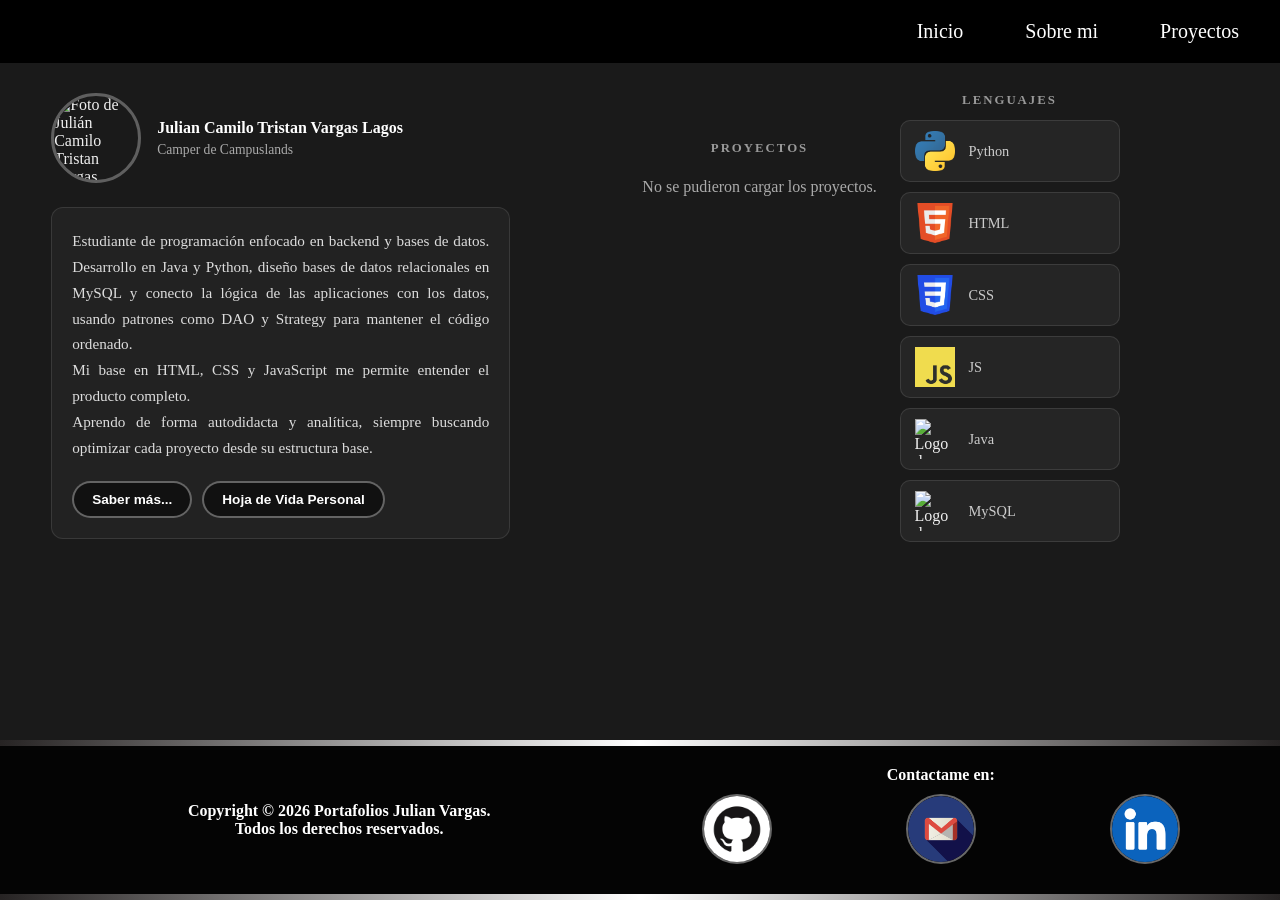
==== commit 6f8f934d: "update: eliminacion de cierto boton de manera temporal" ====
--- a/html/index.html
+++ b/html/index.html
@@ -48,7 +48,6 @@
                     <div class="contenedor-botones">
                         <button class="btn-estilo"><a href="sobremi.html">Saber más...</a></button>
                         <button class="btn-estilo" id="descargarCV">Hoja de Vida Personal</button>
-                        <button class="btn-estilo" id="descargarCVCampus">Hoja de Vida Campuslands</button>
                     </div>
                 </div>
             </div>
